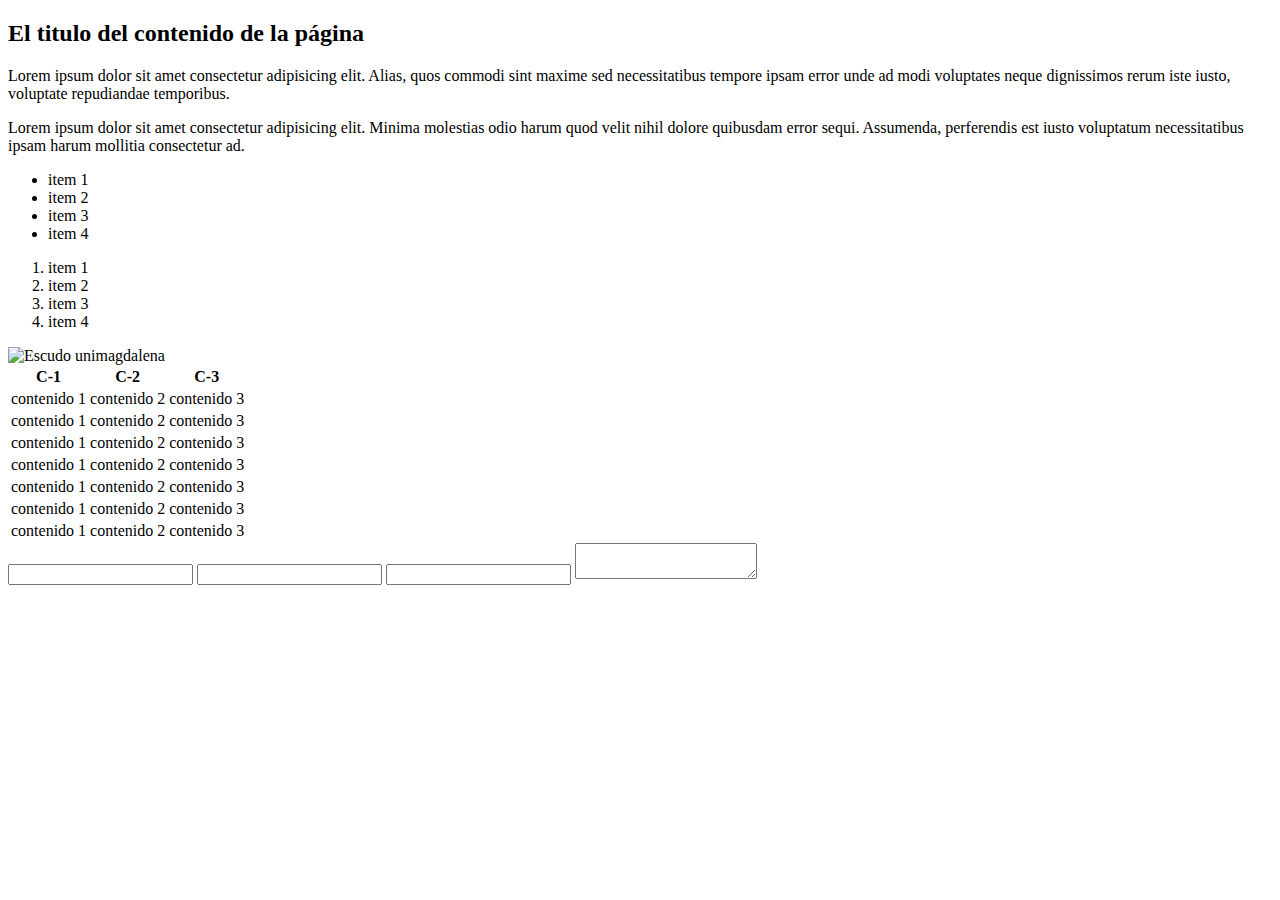
==== index.htm @ 52f0d8dc "pagina de ejemplo del uso de html" ====
<!DOCTYPE html>
<html>
    <head>
        <meta charset="utf-8"/>
        <title>Mi p&aacute;gina de ejemplo &copy;</title>
    </head>
    <body>
        <div id="contenedor">
            <h2>El titulo del contenido de la página</h2>
            <p>Lorem ipsum dolor sit amet consectetur adipisicing elit. Alias, quos commodi sint maxime sed necessitatibus tempore ipsam error unde ad modi voluptates neque dignissimos rerum iste iusto, voluptate repudiandae temporibus.</p>
            <p>Lorem ipsum dolor sit amet consectetur adipisicing elit. Minima molestias odio harum quod velit nihil dolore quibusdam error sequi. Assumenda, perferendis est iusto voluptatum necessitatibus ipsam harum mollitia consectetur ad.</p>
            <ul>
                <li>item 1</li>
                <li>item 2</li>
                <li>item 3</li>
                <li>item 4</li>
            </ul>
            <ol>
                <li>item 1</li>
                <li>item 2</li>
                <li>item 3</li>
                <li>item 4</li>
            </ol>
            <img src="./assets/images/512.png" width="50" height="50" alt="Escudo unimagdalena"/>
            <table>
                <thead>
                    <tr><th>C-1</th><th>C-2</th><th>C-3</th></tr>
                </thead>    
                <tbody>
                    <tr><td>contenido 1</td><td>contenido 2</td><td>contenido 3</td></tr>
                    <tr><td>contenido 1</td><td>contenido 2</td><td>contenido 3</td></tr>
                    <tr><td>contenido 1</td><td>contenido 2</td><td>contenido 3</td></tr>
                    <tr><td>contenido 1</td><td>contenido 2</td><td>contenido 3</td></tr>
                    <tr><td>contenido 1</td><td>contenido 2</td><td>contenido 3</td></tr>
                    <tr><td>contenido 1</td><td>contenido 2</td><td>contenido 3</td></tr>
                    <tr><td>contenido 1</td><td>contenido 2</td><td>contenido 3</td></tr>
                </tbody>
            </table>
            <form action=".." method="POST">
                <input type="text" name="input1" id="input1" />
                <input type="datetime" name="inputd" id="input" />
                <input type="password" name="inputpwd" id = "inputpwd" />
                <textarea name="text1" id="text1">

                </textarea>
            </form>
        </div>
    </body>
</html>
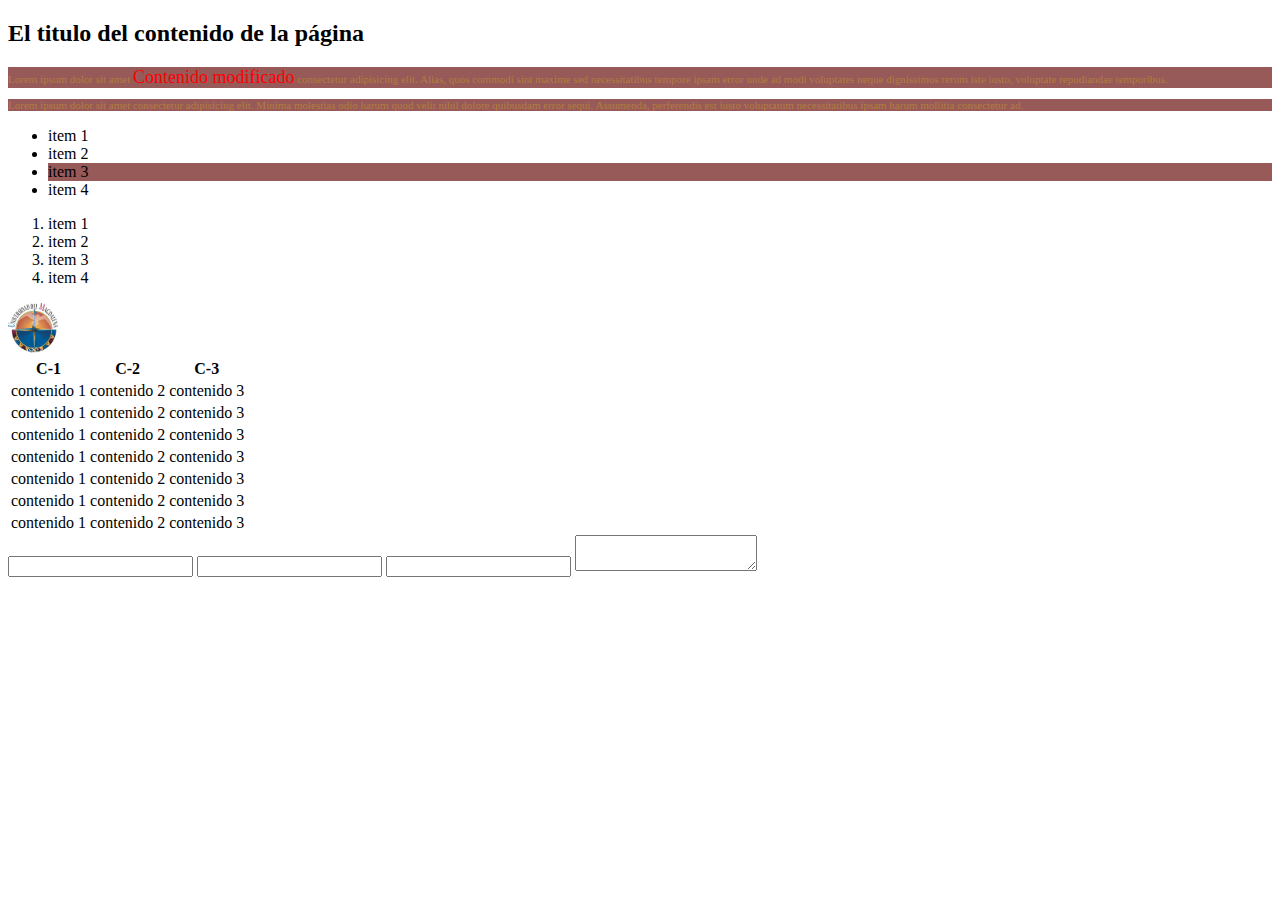
==== commit 7d12e896: "se agregaron los estilos" ====
--- a/index.htm
+++ b/index.htm
@@ -3,16 +3,17 @@
     <head>
         <meta charset="utf-8"/>
         <title>Mi p&aacute;gina de ejemplo &copy;</title>
+        <link rel="stylesheet" href="./assets/css/estilos.css"
     </head>
     <body>
         <div id="contenedor">
             <h2>El titulo del contenido de la página</h2>
-            <p>Lorem ipsum dolor sit amet consectetur adipisicing elit. Alias, quos commodi sint maxime sed necessitatibus tempore ipsam error unde ad modi voluptates neque dignissimos rerum iste iusto, voluptate repudiandae temporibus.</p>
-            <p>Lorem ipsum dolor sit amet consectetur adipisicing elit. Minima molestias odio harum quod velit nihil dolore quibusdam error sequi. Assumenda, perferendis est iusto voluptatum necessitatibus ipsam harum mollitia consectetur ad.</p>
+            <p>Lorem ipsum dolor sit amet <span>Contenido modificado</span> consectetur adipisicing elit. Alias, quos commodi sint maxime sed necessitatibus tempore ipsam error unde ad modi voluptates neque dignissimos rerum iste iusto, voluptate repudiandae temporibus.</p>
+            <p class="alert">Lorem ipsum dolor sit amet consectetur adipisicing elit. Minima molestias odio harum quod velit nihil dolore quibusdam error sequi. Assumenda, perferendis est iusto voluptatum necessitatibus ipsam harum mollitia consectetur ad.</p>
             <ul>
                 <li>item 1</li>
                 <li>item 2</li>
-                <li>item 3</li>
+                <li class="alert">item 3</li>
                 <li>item 4</li>
             </ul>
             <ol>
--- a/assets/css/estilos.css
+++ b/assets/css/estilos.css
@@ -0,0 +1,20 @@
+p{
+    color:rgb(178, 125, 60);
+    font-size: 11px;
+}
+
+p span{
+    color:red;
+    font-size: 18px;
+}
+
+/*.alert{
+    background-color: aqua;
+}*/
+/*p.alert{
+    background-color: aqua;
+}*/
+
+p, .alert{
+    background-color: rgb(152, 89, 89);
+}